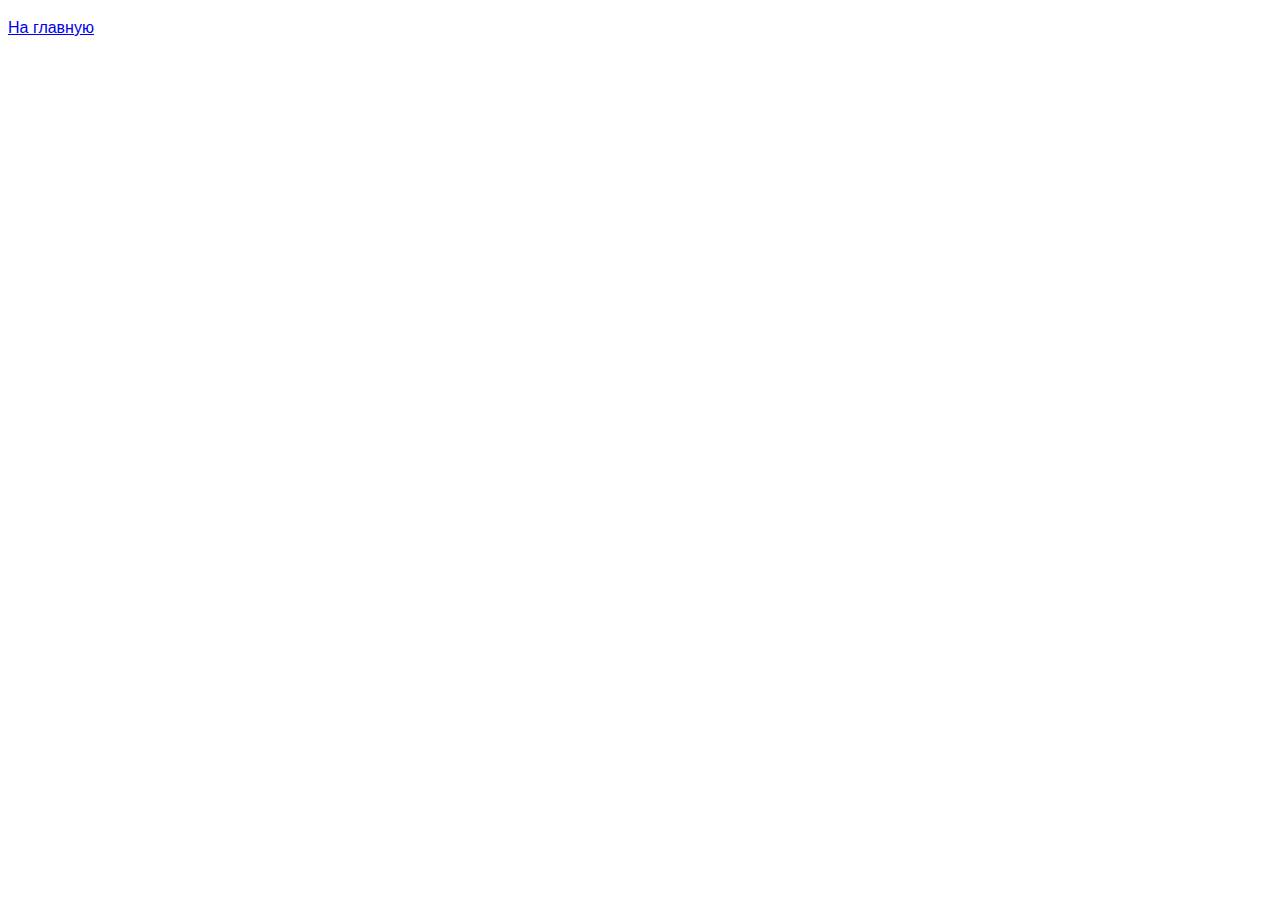
==== task-01.html @ 02582998 "added initial starter files" ====
<!DOCTYPE html>
<html lang="ru">
  <head>
    <meta charset="UTF-8" />
    <meta http-equiv="X-UA-Compatible" content="IE=edge" />
    <meta name="viewport" content="width=device-width, initial-scale=1.0" />
    <title>Задание 1</title>
    <style>
      body {
        font-family: -apple-system, BlinkMacSystemFont, 'Segoe UI', Roboto,
          Oxygen, Ubuntu, Cantarell, 'Open Sans', 'Helvetica Neue', sans-serif;
        background-color: #fff;
        color: #424242;
        line-height: 1.5;
      }
    </style>
  </head>
  <body>
    <p><a href="index.html">На главную</a></p>
    <script src="js/task-01.js" type="module"></script>
  </body>
</html>
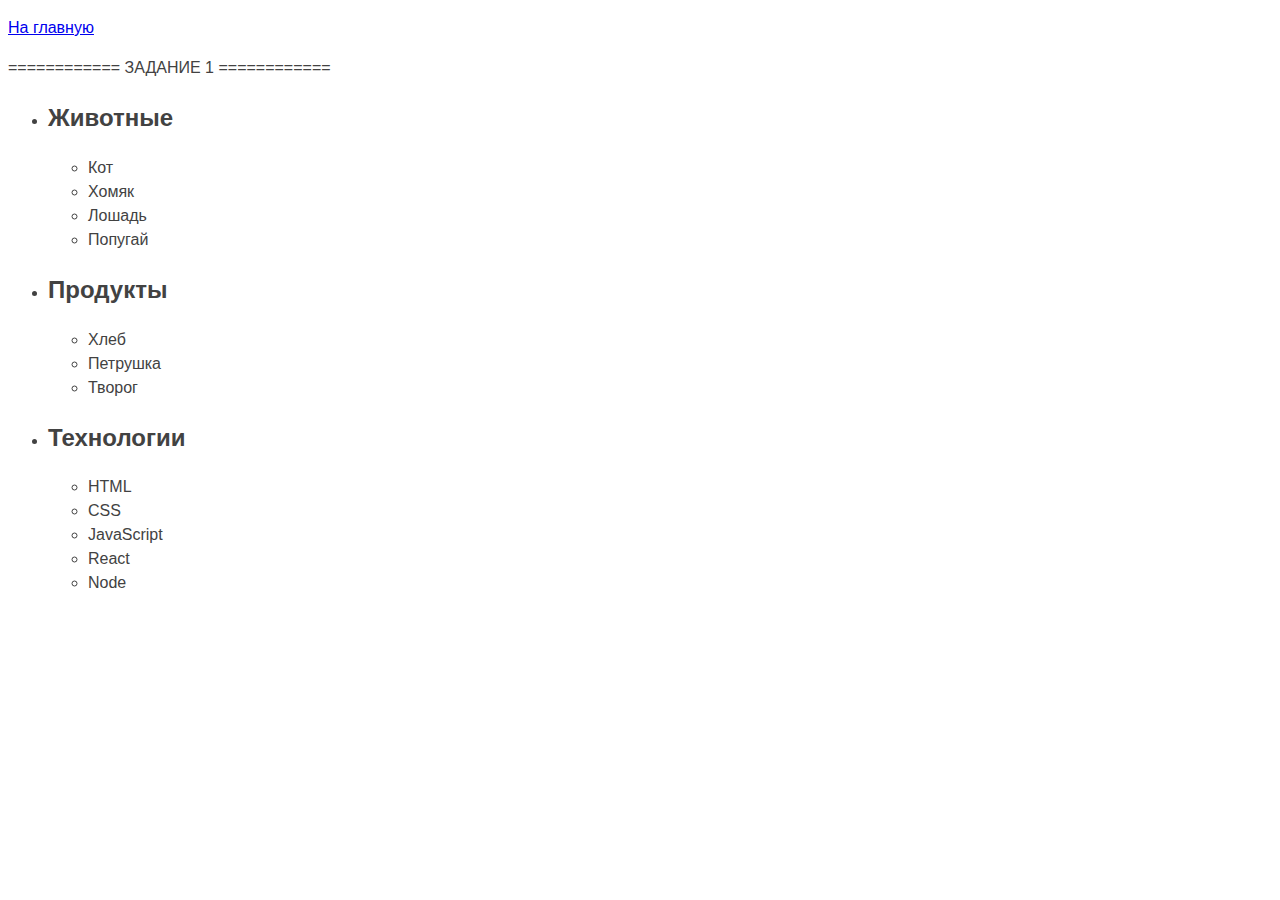
==== commit 120830d9: "added task-01 markup" ====
--- a/task-01.html
+++ b/task-01.html
@@ -7,8 +7,8 @@
     <title>Задание 1</title>
     <style>
       body {
-        font-family: -apple-system, BlinkMacSystemFont, 'Segoe UI', Roboto,
-          Oxygen, Ubuntu, Cantarell, 'Open Sans', 'Helvetica Neue', sans-serif;
+        font-family: -apple-system, BlinkMacSystemFont, "Segoe UI", Roboto,
+          Oxygen, Ubuntu, Cantarell, "Open Sans", "Helvetica Neue", sans-serif;
         background-color: #fff;
         color: #424242;
         line-height: 1.5;
@@ -17,6 +17,40 @@
   </head>
   <body>
     <p><a href="index.html">На главную</a></p>
+
+    <span>============ ЗАДАНИЕ 1 ============</span>
+    <ul id="categories">
+      <li class="item">
+        <h2>Животные</h2>
+
+        <ul>
+          <li>Кот</li>
+          <li>Хомяк</li>
+          <li>Лошадь</li>
+          <li>Попугай</li>
+        </ul>
+      </li>
+      <li class="item">
+        <h2>Продукты</h2>
+
+        <ul>
+          <li>Хлеб</li>
+          <li>Петрушка</li>
+          <li>Творог</li>
+        </ul>
+      </li>
+      <li class="item">
+        <h2>Технологии</h2>
+
+        <ul>
+          <li>HTML</li>
+          <li>CSS</li>
+          <li>JavaScript</li>
+          <li>React</li>
+          <li>Node</li>
+        </ul>
+      </li>
+    </ul>
     <script src="js/task-01.js" type="module"></script>
   </body>
 </html>
